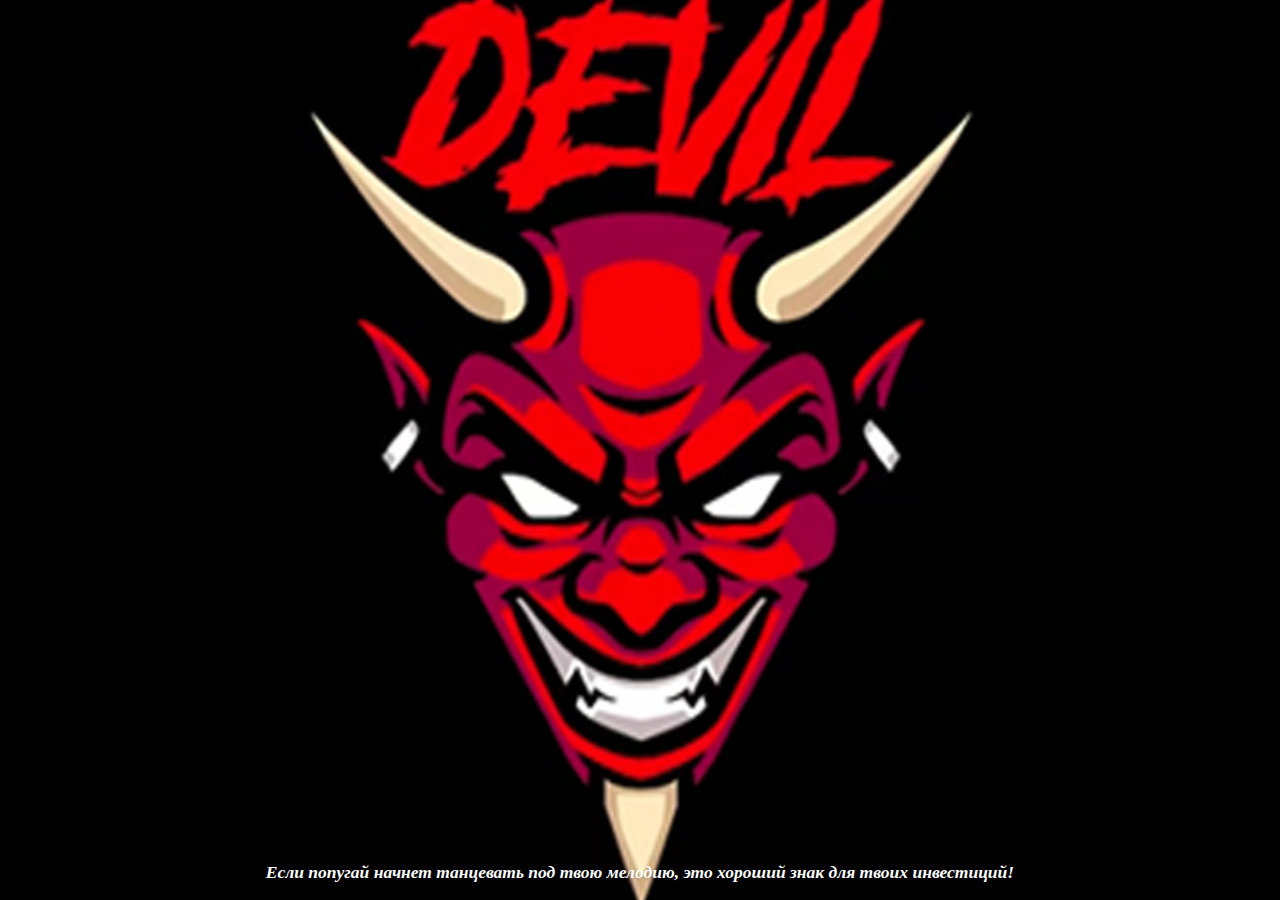
==== project/devilcoin/index.html @ 765ae917 "Add files via upload" ====
<!DOCTYPE html>
<html style = "font-size: 16px;" lang = "ru-RU">
	<head>
		<meta name = "viewport" content = "width=device-width, initial-scale = 1.0">
		<meta charset = "utf-8">
		<meta name = "keywords" content = "DEVIL (DVL) COIN">
		<meta http-equiv = "pragma" content = "no-cache">
		<meta http-equiv = "cache-control" content = "no-cache">
		<meta http-equiv = "expires" content = "0">
		<meta name = "description" content = "">
		<meta property = "og:title" content = "DEV KIV PROJECT">
		<meta property = "og:description" content = "DEV KIV PROJECT - Проекты KIV">
		<meta property = "og:image" content = "./img/icon_1.png">
		<meta property = "og:url" content = "https://devilcoin.pages.dev">
		<title>DEVIL (DVL) COIN</title>
		<link rel = "icon" href = "./img/icon_1.png">
		<link type="text/css" rel="stylesheet" href = "./css/main.css" media = "screen">
		<script type="text/javascript" src="./scr/no_img.js" async></script>
		<script type="text/javascript" src="./scr/html5.js" async></script>
		<script type="text/javascript" src="./scr/html5media.js" async></script>
		<style type="text/css" media="all">@import url(./css/main.css);</style>
		<style type="text/css" media="all">@import url(./css/media_screen.css);</style>
		<script type="text/javascript" src = "./scr/jquery.js" defer= ""></script>
		<script type="text/javascript" src="./scr/jquery.pngFix.pack.js" async></script>
		<script type="text/javascript" src="./scr/jquery.pngFix.js" async></script>
		<script type="text/javascript"> 
			$(document).ready(function() { 
			$(document).pngFix();
			}); 
		</script>
		<!-- Telegram -->
		<script type="text/javascript" src="https://telegram.org/js/telegram-web-app.js"></script>
		<script type="text/javascript">
			let tg = window.Telegram.WebApp;
			tg.ready();
			tg.expand();
		</script>
		<!-- Курсор -->
		<style type="text/css">
			a:hover {
				cursor: url("./img/cur.png"), pointer;
			}
			body {
				cursor: url("./img/cur.png"), default;
			}
		</style>
		<!-- Прелоадер -->
		<style type="text/css">
			#preloader {
				position: fixed;
				top: 0;
				left: 0;
				right: 0;
				bottom: 0;
				background-color: #333333;
				display: flex;
				justify-content: center;
				align-items: center;
				z-index: 9999;
			}
			.spinner {
				background-image: url(./img/preloader.svg);
				background-size: cover;
				background-repeat: no-repeat;
				background-position: center center;
				background-color: transparent;
				height: 60px;
				width: 60px;
				margin-top: -30px;
				margin-left: -30px;
				left: 50%;
				top: 50%;
				position: absolute;
			}
			@keyframes spin {
				0% {
					transform: rotate(0deg);
				}
				100% {
					transform: rotate(360deg);
				}
			}
		</style>
		<style type="text/css">
			body, html {
				background: url(./img/wall_1.png) no-repeat center center fixed;
				background-color: #dfdfdf;
				background-size: contain;
				font: italic 700 14px "Droid Serif", serif;
				-moz-background-size: cover;
				-webkit-background-size: cover;
				-o-background-size: cover;
				text-shadow: 1px 1px 3px rgba(0,0,0,0.2);
				overflow: hidden;
				margin: 0;
				padding: 0;
			}
			a {
				color: #f1f1f1;
				text-decoration: none
			}
			a:active {
				color: #f1f1f1;
				text-decoration: none
			}
			a:visited {
				color: #f1f1f1;
				text-decoration: none
			}
			a:hover {
				color: #f1f1f1;
				text-decoration: none
			}
		</style>
		<style>
			#footer {
			position: absolute;
			bottom: 0;
			width: 100%;
			color: white;
			font-size: 125%;
			}
		</style>
	</head>
	<!-- Запуск прелоадера -->
	<div id="preloader">
		<div class="spinner"></div>
	</div>
	<div id = "content">
		<body>
			<script>
				function random() {
					var texts = [
					"Когда DEVIL засыпает, акции растут, а когда просыпается, валюты падают! Будь осторожен - DEVIL всегда знает, где ты инвестируешь!",
					"Когда кошка перепрыгнет через твое лицо, это значит, что у тебя будет удачный день на бирже!",
					"Если утром тебя разбудит петух, жди прибыльных инвестиций!",
					"Когда молния ударит в столб, цены на нефть подскочат!",
					"Если видишь пару влюбленных голубей, значит, акции компании Disney поднимутся!",
					"Когда проснешься с зажженным свечом у постели, продолжай делать ставки на фондовом рынке!",
					"Когда встречаешь 3 черных кошки, лучше держаться подальше от криптовалют!",
					"Когда видишь радугу после дождя, все инвестиции будут приносить только халяву!",
					"Если слышишь гром, это значит, что биткоин снова пойдет вверх!",
					"Когда воробей облюбует твой дом, стоит вложить в недвижимость!",
					"Если встретишь единорога, это плохой знак для фондового рынка!",
					"Когда на улице заслышишь пение соловья, кризис биржи уйдет прочь!",
					"Если утром проснешься с криво положенным шляпом, день будет удачным для доллара!",
					"Когда встретишь гербера в поле, цены на золото вырастут!",
					"Если ворона принесет кольцо, лучше инвестировать в ювелирные акции!",
					"Когда солнце взойдет на западе, это признак нестабильности на рынке ценных бумаг!",
					"Если попугай заговорит на улице, это сигнал вложить в технологические компании!",
					"Когда видишь разбитое зеркало, лучше не рисковать с инвестициями!",
					"Если лягушка принесет удачу, акции будут расти как на дрожжах!",
					"Когда случайно шагнешь на трехлистный клевер, жди финансового везения!",
					"Если встретишь лису с ветряным ружьем, стоит подготовиться к изменчивости рынка!",
					"Когда увидишь падающую звезду, загадай желание на биржевых транзакциях!",
					"Если бабочка сядет на твое плечо, это признак стабильности курса доллара!",
					"Когда на небе встретишь оледенелую птицу, акции компаний-производителей авиатехники пойдут вверх!",
					"Если муха вскочит на батарею, это значит, что сырьевой рынок возбудится!",
					"Когда видишь косулю в парке, время продавать ценные бумаги!",
					"Если на пути встретится чорт с трезубцем, лучше пересмотреть свои инвестиционные решения!",
					"Когда заметишь каплю осеннего дождя на листе, акции фармацевтических компаний вырастут!",
					"Если видишь летающего коня на луне, стоит делать ставки на криптовалюты!",
					"Когда в гнезде у кукушки окажется золотое яйцо, делай большие ставки на рост рынка!",
					"Когда собака начнет лаять на луну, это признак быстрого взлета акций технологических компаний!",
					"Если встретишь белого журавля, цены на нефть вырастут в космос!",
					"Когда попугай начнет повторять твои слова, это значит, что стоит инвестировать в образование и персональное развитие!",
					"Если встретишь четырехлистный клевер, успех и удача будут сопровождать тебя на фондовом рынке!",
					"Когда увидишь полет лебедя на закате, это признак взлета курса золота!",
					"Если вдруг ветер сдует все листья с дерева, жди спад цен на сельскохозяйственные товары!",
					"Когда зайца на дороге встретишь, лучше держаться подальше от инвестиций в криптовалюты!",
					"Если засыпая, увидишь во сне падающую звезду, это признак удачного завтрашнего дня на бирже!",
					"Когда курица начнет несись яйцами каждый день, стоит вложить в акции птицеводческих предприятий!",
					"Если попугай начнет танцевать под твою мелодию, это хороший знак для твоих инвестиций!",
					"Когда видишь звездопад, стоит собирать звезды - акции компаний-астрономов будут расти!",
					"Если собака не хочет выходить на улицу, это значит, что акции компаний по доставке пойдут вниз!",
					"Когда петух начнет петь дважды в день, жди быстрого изменения курсов на бирже!",
					"Если на улице увидишь дикий пушистый кролик, лучше не заниматься спекуляциями с ценными бумагами!",
					"Когда на облаках увидишь звезду, лучше всего инвестировать в космические компании!",
					"Если сон твой наполнится птицами, жди подъема акций авиационных компаний!",
					"Когда утром увидишь паучка на потолке, это признак удачного дня на фондовом рынке!",
					"Если видишь, как улитка медленно ползет вдоль тропы, это признак медленного, но стабильного роста цен на рынке!",
					"Когда на небе двое солнце, это можно расценивать как долгосрочный бум на рынке капитала!",
					"Если кошка будет избегать взаимодействия с тобой, это сигнал о возможных убытках на фондовом рынке!",
					"Когда воробьи соберутся в большое стаю, это означает, что ближайшие торговые сессии будут хаотичными и непредсказуемыми!",
					"Если видишь муравьев строивших муравейник, это говорит о необходимости тщательного планирования и долгосрочных инвестициях!",
					"Когда сова начинает появляться днем, это признак временного спада на рынке акций, который может быть использован для приобретения ценных бумаг!",
					"Если утка начнет несись яйца в обратном порядке, это сигнал о нестабильности биржевого рынка и необходимости осторожности при сделках с ценными бумагами!",
					"Когда верблюд начинает знакомиться с водой чаще обычного, это может означать перспективу инвестирования в сферу водного транспорта и экологически чистых технологий!",
					"Если видишь испуганного зайца, бежащего из кустов, это сигнал о возможном скором росте цен на сельскохозяйственную продукцию!",
					"Когда рыбки начинают активно плавать в пруду, это может предвещать стабильный рост на рынке финансовых инструментов и ценных бумаг!",
					"Если лиса слышит твой голос и начинает завывать в ответ, это символ сбалансированности и удачи в финансовых операциях!",
					"Когда лягушки начинают квакать особенно громко и часто, это означает предстоящий бурный период в инвестиционной деятельности и необходимость бережного планирования своих финансов!",
					"Если видишь, как пчелы особенно активны и много работают, это может свидетельствовать о возможности повышения цен на сельскохозяйственную продукцию и акции аграрных компаний!",
					"Когда кролик начинает строить новое гнездо, это может предвещать приближение периода быстрого роста на фондовом рынке и повышение стоимости акций ведущих компаний!",
					"Если голуби начинают собираться в большие стаи над городом, это может указывать на увеличение спроса на недвижимость и возможность прибыльных инвестиций в этот сектор!",
					"Когда утки начинают летать на север, это может означать начало периода роста цен на нефть и акции энергетических компаний!",
					"Если видишь семью енотов, скрывающихся в лесу, это может быть знаком к закрытию позиций на рынке акций и осторожности в финансовых операциях!",
					"Когда собаки начинают лаять особенно громко в конкретном направлении, это может указывать на скорое изменение тренда на фондовом рынке и необходимость пересмотра инвестиционных стратегий!",
					"Если дельфины начинают прыгать и делать трюки в море, это может быть признаком бурного роста на рынке криптовалют и возможности для вложений в этот актив!",
					"Когда олени собираются в стадо на определенном участке леса, это может предвещать возможность высоких доходов от сделок с лесными ресурсами и бумагами лесопромышленных компаний!",
					"Если куры начинают нестись больше яиц, чем обычно, это может быть хорошим сигналом для инвестирования в аграрный сектор и производителей птицы!",
					"Когда осы начинают строить новое гнездо рядом с твоим домом, это может быть предвестником возможных финансовых препятствий и необходимости бережного планирования бюджета!",
					"Если совы начинают собираться в большие группы для ночной охоты, это может говорить о скором изменении настроений на фондовых рынках и необходимости быть готовым к возможным изменениям!",
					"Когда лисицы начинают оставлять следы своих лап на песке или грязи, это может быть знаком к тому, что стоит быть осторожным с финансовыми решениями и избегать рискованных инвестиций!",
					"Если бабочки начинают мигрировать в определенном направлении, это может предвещать скорый подъем цен на драгоценные металлы и возможность выгодных инвестиций в золото и серебро!",
					"Когда лягушки начинают громко квакать в череду в течение дня, это может указывать на увеличение волатильности на финансовых рынках и возможность быстрых колебаний цен!",
					"Если киты начинают собираться в большие стаи в открытом море, это может быть сигналом к тому, что стоит обратить внимание на инвестиции в морскую промышленность и судостроение!",
					"Когда муравьи начинают строить новое муравейник рядом с домом, это может быть предвестником экономического роста и возможности для инвестиций в строительные компании!",
					"Если жуки начинают настойчиво летать вокруг лампы ночью, это может быть признаком скорого изменения настроений на рынке ценных бумаг и необходимости быть внимательным к текущим трендам!",
					"Когда змеи начинают активно ползать в определенном направлении, это может быть знаком к изменению тренда на фондовом рынке и необходимости пересмотра стратегии инвестирования!",
					"Если стрекозы начинают светиться яркими красками и совершать странные маневры в воздухе, это может указывать на возможное резкое движение цен на рынке криптовалют и шанс для успешных спекуляций!",
					"Когда пчелы начинают особенно активно собирать нектар с цветов, это может быть знаком к тому, что стоит обратить внимание на акции компаний в пчеловодстве и сельском хозяйстве!",
					"Если косули начинают строить новое место обитания в лесу, это может предвещать возможность прибыльных сделок с землей и недвижимостью, а также рост цен на акции строительных компаний!",
					"Когда орлы начинают кружить в воздухе высоко над землей, это может быть предвестником устойчивого роста на рынке драгоценных металлов и благоприятным временем для инвестиций в золото и платину!",
					"Если дельфины начинают подплывать ближе к побережью в больших группах, это может быть сигналом к увеличению интереса к туристическим компаниям и возможности для инвестиций в сферу отдыха и развлечений!",
					"Когда волки начинают выть в лунную ночь особенно громко, это может быть признаком скорого повышения волатильности на финансовых рынках и требованием к более осторожному управлению портфелем инвестиций!",
					"Если жирафы начинают активно перемещаться между различными зонами пастбища, это может указывать на необходимость диверсификации инвестиционного портфеля и рассмотрения разнообразных активов!",
					"Когда летучие мыши начинают собираться в большие стаи над джунглями, это может быть знаком к изменениям на рынке биотехнологий и запросом к более тщательному анализу возможностей для успешных инвестиций в эту отрасль!",
					"Если гепарды начинают показывать более активное охотничье поведение, это может быть предвестником ускоренного роста на рынке быстроразвивающихся компаний и возможностей для прибыльных инвестиций в акции таких предприятий!",
					"Когда коалы начинают находиться в особенно спокойном состоянии и проводить больше времени на отдыхе, это может быть предупреждением к избеганию рискованных сделок на рынке и рекомендацией сосредоточится на сохранении капитала!",
					"Если слоны начинают мигрировать в сторону водопоя, это может быть признаком скорого роста спроса на товары роскоши и увеличения прибыли компаний, производящих предметы премиум-класса!",
					"Когда панды начинают активно общаться друг с другом и проводить время вместе, это может указывать на положительные изменения в мировой экономике и возможность для успешных инвестиционных решений на международных рынках!",
					"Если дельфины начинают играть волнами на поверхности воды в особенно радостном состоянии, это может быть приглашением к исследованию новых возможностей для инвестиций в морскую промышленность и туризм!",
					"Когда птицы-трясогузки начинают строить свои гнезда на самых высоких деревьях, это может быть признаком новой фазы экономического подъема и возможностью для инвестиций в строительство и недвижимость!",
					"Если медведи ведут себя необычно агрессивно и демонстрируют увеличенный аппетит, это может быть предупреждением о возможном снижении цен на акции и рекомендацией к более консервативным стратегиям инвестирования!",
					"Когда львы начинают собираться в большие стаи для охоты, это может быть сигналом к росту цен на нефть и другие энергоносители, что открывает возможности для успешных инвестиций в энергетический сектор!",
					"Если белки начинают активно копать землю в поисках еды и складывать запасы в свои норы, это может быть предвестником скорого начала пикового сезона продаж и роста капитализации товарных компаний!",
					"Когда жирафы начинают достигать новых высот иплавиться между вершинами деревьев, это может быть сигналом к росту акций компаний, нацеленных на инновации и технологический прогресс, и стимулом к инвестированию в будущие перспективы!",
					"Если пингвины начинают изменять свои миграционные пути и останавливаются на необычных островах, это может быть индикатором изменений в мировой торговле и возможности для диверсификации портфеля в международных активах!",
					"Когда тигры демонстрируют повышенную активность во время охоты и успешно ловят добычу, это может быть признаком благоприятного периода для инвестиций в товары сельскохозяйственного производства и сырьевые ресурсы!",
					"Если леопарды начинают показывать более социальное поведение и общаться друг с другом, это может быть признаком улучшения делового климата и возможности для инвестиций в развивающиеся рынки и инновационные проекты!",
					"Когда кенгуру начинают прыгать выше и дальше, это может быть признаком роста доверия к рынку и приглашением к участию в перспективных инвестиционных возможностях для достижения финансовых целей!",
					"Если морские черепахи начинают показывать активность на берегу и выбирать участки для высадки яиц, это может быть сигналом к увеличению внимания к устойчивым инвестициям и инвестированию в проекты, способствующие сохранению окружающей среды!"
					];
					document.write("<center><p>" + texts[Math.floor(Math.random() * texts.length)] + "</p></center>");
				}
			</script>
			<div id = "footer">
				<script>
					random()
				</script>
			</div>
		</body>
	</div>
	<!-- Запрет на просмотр исходного кода -->
	<script type="text/javascript">
		document.oncontextmenu = function() {
			return false;
		};
		document.onkeydown = function(e) {
			if (e.keyCode == 123) {
				return false;
			}
			if (e.ctrlKey && e.shiftKey && e.keyCode == 'I'.charCodeAt(0)) {  
				return false;  
			}
			if (e.ctrlKey && e.shiftKey && e.keyCode == 'J'.charCodeAt(0)) {
				return false;
			}
			if (e.ctrlKey && e.keyCode == 'U'.charCodeAt(0)) {
				return false;
			}
			if (e.ctrlKey && e.shiftKey && e.keyCode == 'C'.charCodeAt(0)) {
				return false;
			}
		}
	</script>
</html>
<!-- Остановка прелоадера -->
<script type="text/javascript">
	window.addEventListener("load", function () {
	var preloader = document.getElementById("preloader");
	preloader.style.display = "none";
	});
</script>
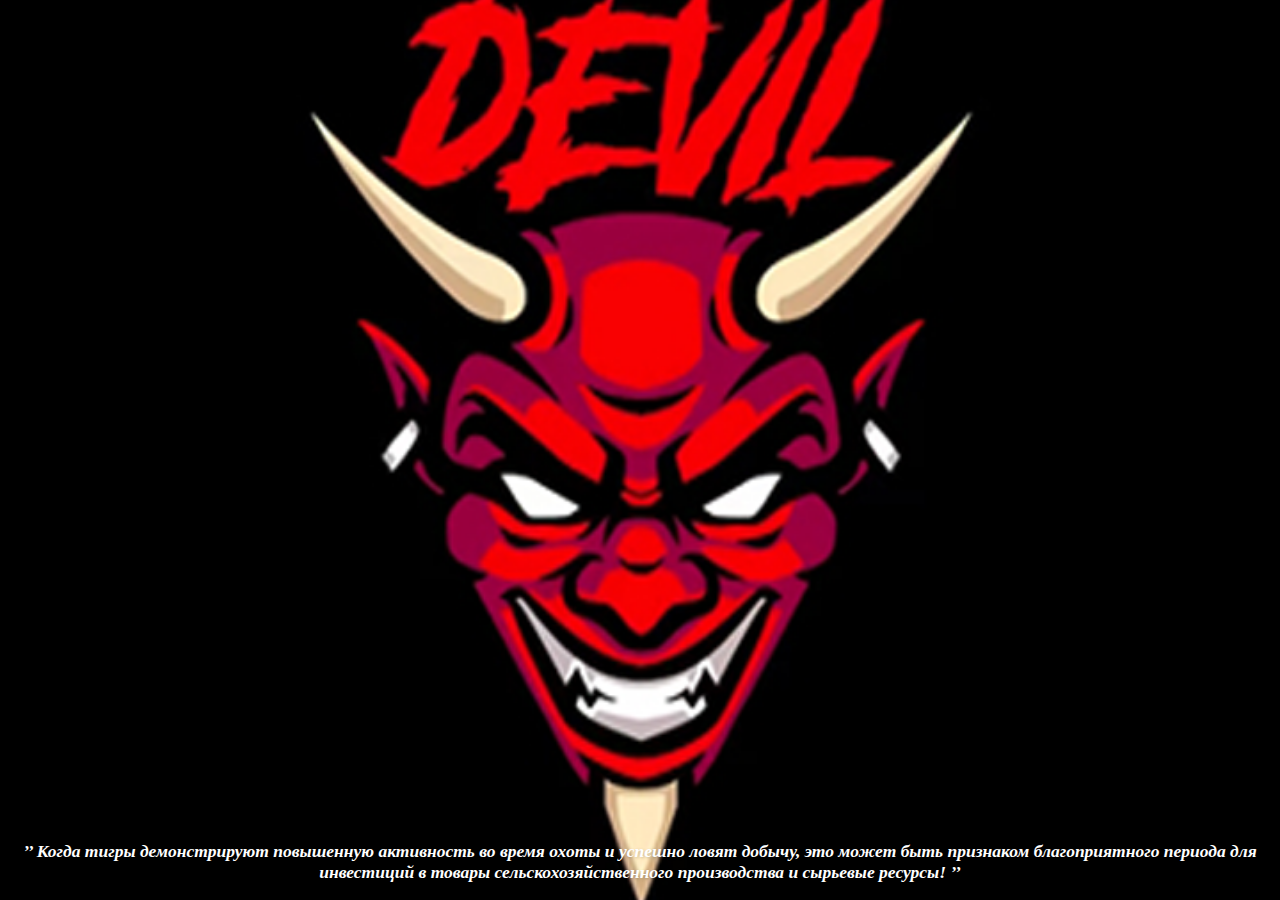
==== commit 8afd1d9b: "Add files via upload" ====
--- a/project/devilcoin/index.html
+++ b/project/devilcoin/index.html
@@ -111,14 +111,12 @@
 				color: #f1f1f1;
 				text-decoration: none
 			}
-		</style>
-		<style>
 			#footer {
-			position: absolute;
-			bottom: 0;
-			width: 100%;
-			color: white;
-			font-size: 125%;
+				position: absolute;
+				bottom: 0;
+				width: 100%;
+				color: white;
+				font-size: 125%;
 			}
 		</style>
 	</head>
@@ -232,7 +230,7 @@
 					"Когда кенгуру начинают прыгать выше и дальше, это может быть признаком роста доверия к рынку и приглашением к участию в перспективных инвестиционных возможностях для достижения финансовых целей!",
 					"Если морские черепахи начинают показывать активность на берегу и выбирать участки для высадки яиц, это может быть сигналом к увеличению внимания к устойчивым инвестициям и инвестированию в проекты, способствующие сохранению окружающей среды!"
 					];
-					document.write("<center><p>" + texts[Math.floor(Math.random() * texts.length)] + "</p></center>");
+					document.write("<center><p>’’ " + texts[Math.floor(Math.random() * texts.length)] + " ’’</p></center>");
 				}
 			</script>
 			<div id = "footer">
@@ -269,7 +267,7 @@
 <!-- Остановка прелоадера -->
 <script type="text/javascript">
 	window.addEventListener("load", function () {
-	var preloader = document.getElementById("preloader");
-	preloader.style.display = "none";
+		var preloader = document.getElementById("preloader");
+		preloader.style.display = "none";
 	});
 </script>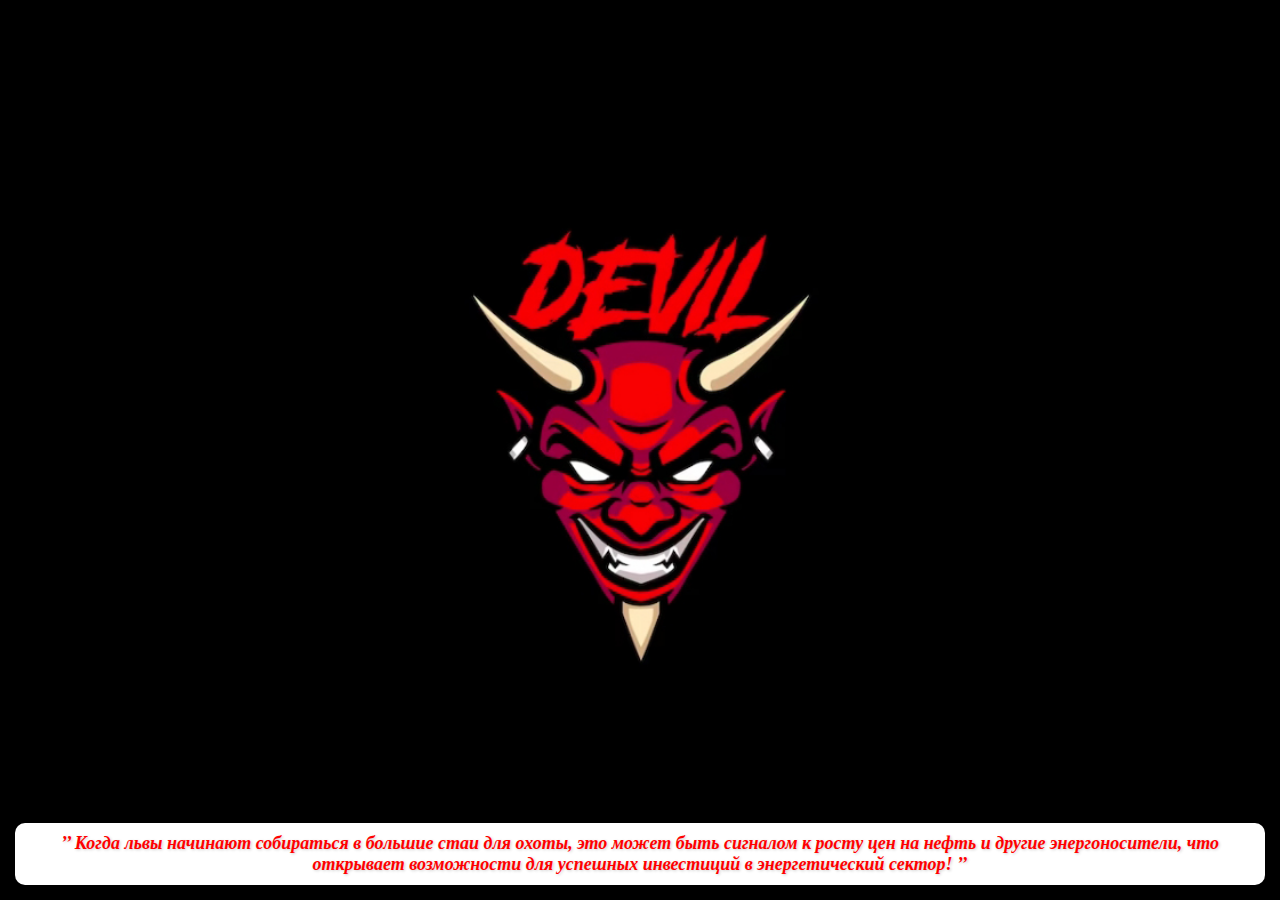
==== commit 76ba5b28: "Add files via upload" ====
--- a/project/devilcoin/index.html
+++ b/project/devilcoin/index.html
@@ -25,7 +25,7 @@
 		<script type="text/javascript" src="./scr/jquery.pngFix.js" async></script>
 		<script type="text/javascript"> 
 			$(document).ready(function() { 
-			$(document).pngFix();
+				$(document).pngFix();
 			}); 
 		</script>
 		<!-- Telegram -->
@@ -92,8 +92,6 @@
 				-o-background-size: cover;
 				text-shadow: 1px 1px 3px rgba(0,0,0,0.2);
 				overflow: hidden;
-				margin: 0;
-				padding: 0;
 			}
 			a {
 				color: #f1f1f1;
@@ -111,12 +109,23 @@
 				color: #f1f1f1;
 				text-decoration: none
 			}
-			#footer {
+			.footer {
+				width: 100%;
+				height: auto;
+				text-align: center;
 				position: absolute;
+				left: 0;
+				right: 0;
 				bottom: 0;
-				width: 100%;
-				color: white;
-				font-size: 125%;
+			}
+			.footer_text {
+				color: red;
+				border-radius: 10px 10px 10px 10px;
+				background-color: white;
+				display: inline-block;
+				margin: 15px;
+				padding: 10px;
+				font: italic 700 18px "Droid Serif", serif;
 			}
 		</style>
 	</head>
@@ -230,14 +239,18 @@
 					"Когда кенгуру начинают прыгать выше и дальше, это может быть признаком роста доверия к рынку и приглашением к участию в перспективных инвестиционных возможностях для достижения финансовых целей!",
 					"Если морские черепахи начинают показывать активность на берегу и выбирать участки для высадки яиц, это может быть сигналом к увеличению внимания к устойчивым инвестициям и инвестированию в проекты, способствующие сохранению окружающей среды!"
 					];
-					document.write("<center><p>’’ " + texts[Math.floor(Math.random() * texts.length)] + " ’’</p></center>");
+					document.write("’’ " + texts[Math.floor(Math.random() * texts.length)] + " ’’");
 				}
 			</script>
-			<div id = "footer">
-				<script>
-					random()
-				</script>
+			
+			<div class="footer">
+				<div class="footer_text">
+					<script>
+						random()
+					</script>
+				</div>
 			</div>
+			
 		</body>
 	</div>
 	<!-- Запрет на просмотр исходного кода -->
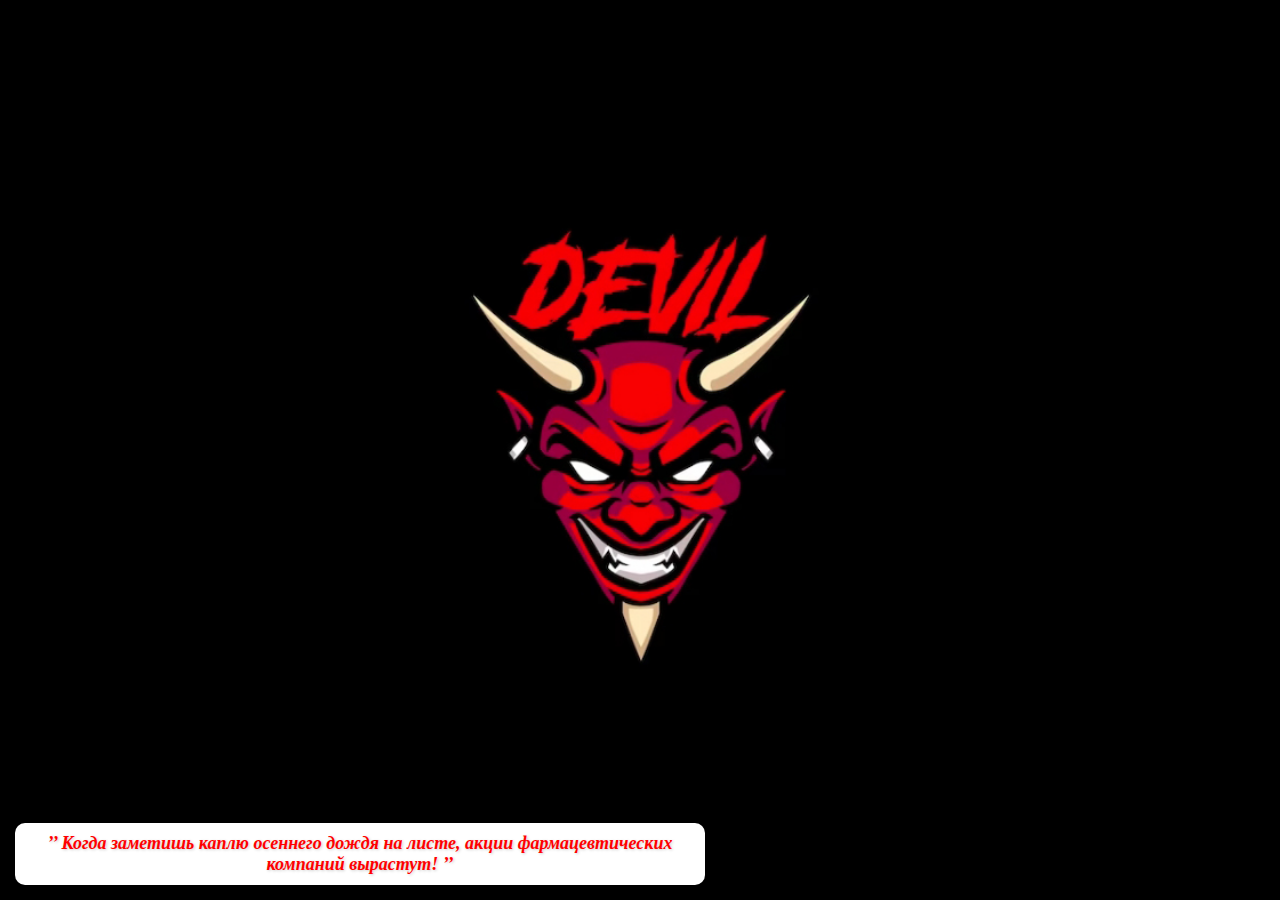
==== commit 89a084c8: "Update index.html" ====
--- a/project/devilcoin/index.html
+++ b/project/devilcoin/index.html
@@ -110,7 +110,7 @@
 				text-decoration: none
 			}
 			.footer {
-				width: 100%;
+				width: 720px;
 				height: auto;
 				text-align: center;
 				position: absolute;
@@ -283,4 +283,4 @@
 		var preloader = document.getElementById("preloader");
 		preloader.style.display = "none";
 	});
-</script>+</script>
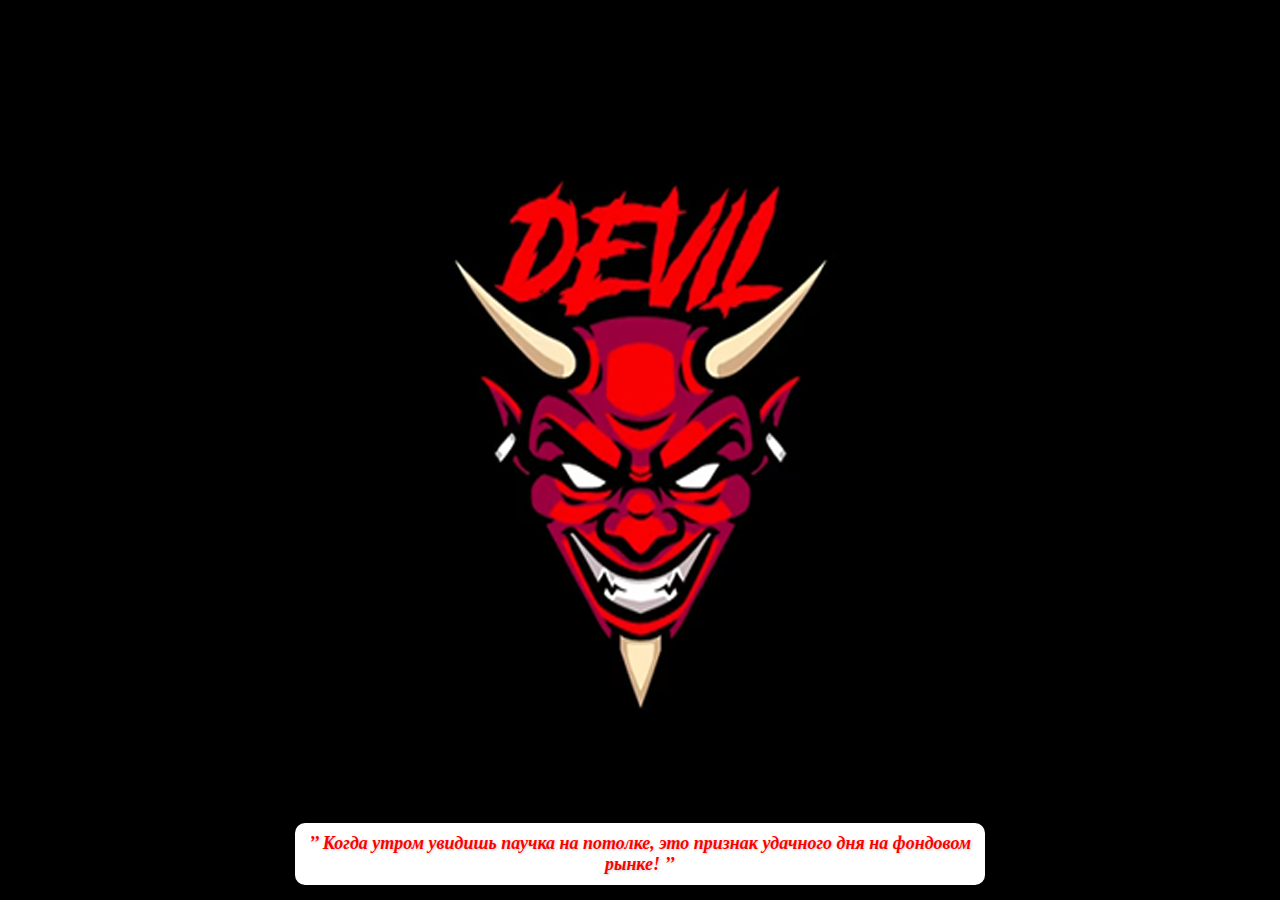
==== commit 8865d000: "Add files via upload" ====
--- a/project/devilcoin/index.html
+++ b/project/devilcoin/index.html
@@ -35,15 +35,6 @@
 			tg.ready();
 			tg.expand();
 		</script>
-		<!-- Курсор -->
-		<style type="text/css">
-			a:hover {
-				cursor: url("./img/cur.png"), pointer;
-			}
-			body {
-				cursor: url("./img/cur.png"), default;
-			}
-		</style>
 		<!-- Прелоадер -->
 		<style type="text/css">
 			#preloader {
@@ -82,16 +73,13 @@
 			}
 		</style>
 		<style type="text/css">
-			body, html {
+			*, body, html {
 				background: url(./img/wall_1.png) no-repeat center center fixed;
-				background-color: #dfdfdf;
-				background-size: contain;
+				background-color: black;
 				font: italic 700 14px "Droid Serif", serif;
-				-moz-background-size: cover;
-				-webkit-background-size: cover;
-				-o-background-size: cover;
 				text-shadow: 1px 1px 3px rgba(0,0,0,0.2);
 				overflow: hidden;
+				cursor: url("./img/cur.png"), default;
 			}
 			a {
 				color: #f1f1f1;
@@ -117,15 +105,17 @@
 				left: 0;
 				right: 0;
 				bottom: 0;
+				display: block;
+				margin-left: auto;
+				margin-right: auto;
 			}
 			.footer_text {
 				color: red;
 				border-radius: 10px 10px 10px 10px;
-				background-color: white;
-				display: inline-block;
 				margin: 15px;
 				padding: 10px;
 				font: italic 700 18px "Droid Serif", serif;
+				background: white
 			}
 		</style>
 	</head>
@@ -242,7 +232,6 @@
 					document.write("’’ " + texts[Math.floor(Math.random() * texts.length)] + " ’’");
 				}
 			</script>
-			
 			<div class="footer">
 				<div class="footer_text">
 					<script>
@@ -250,7 +239,6 @@
 					</script>
 				</div>
 			</div>
-			
 		</body>
 	</div>
 	<!-- Запрет на просмотр исходного кода -->
@@ -283,4 +271,4 @@
 		var preloader = document.getElementById("preloader");
 		preloader.style.display = "none";
 	});
-</script>
+</script>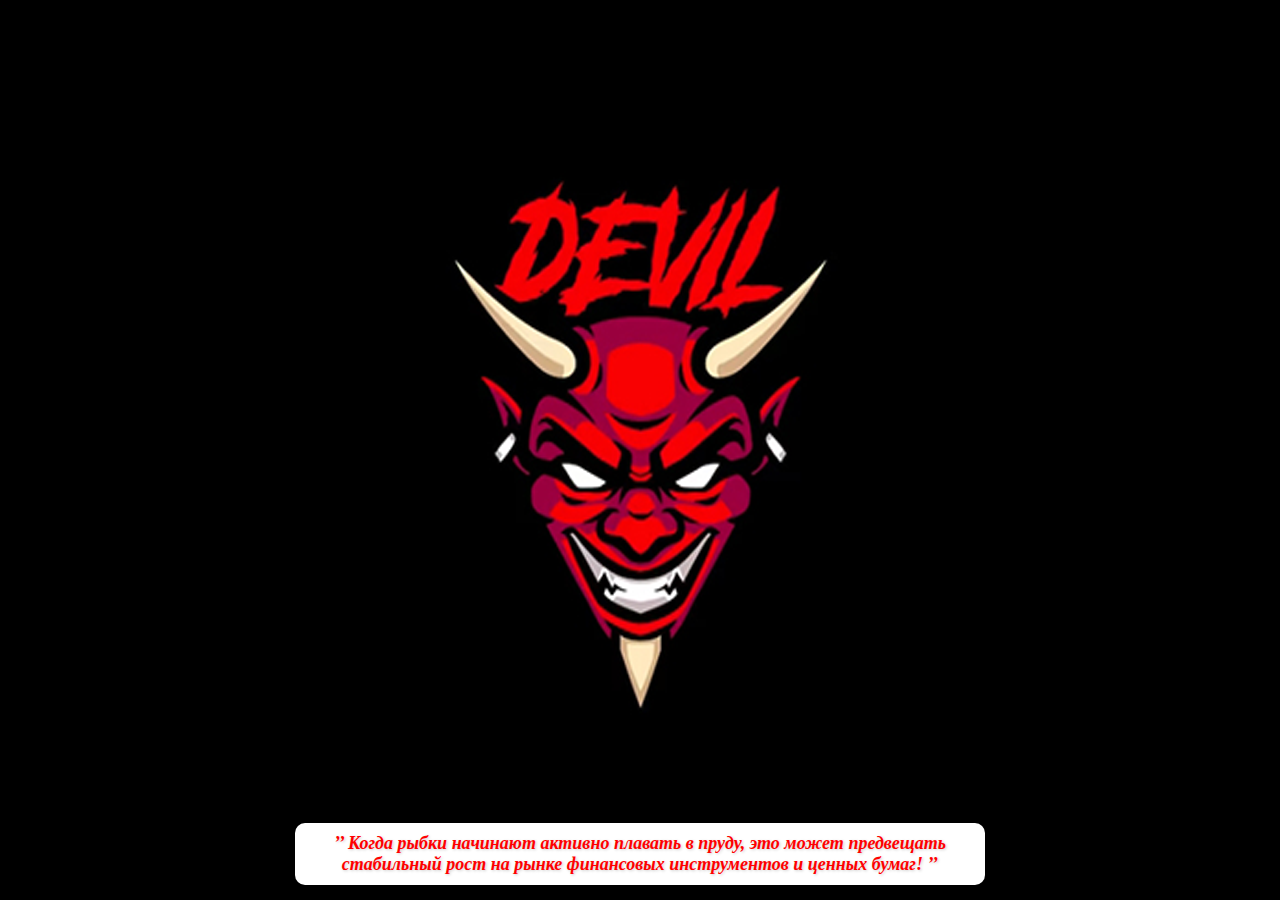
==== commit ce1f6bb5: "Add files via upload" ====
--- a/project/devilcoin/index.html
+++ b/project/devilcoin/index.html
@@ -14,12 +14,12 @@
 		<meta property = "og:url" content = "https://devilcoin.pages.dev">
 		<title>DEVIL (DVL) COIN</title>
 		<link rel = "icon" href = "./img/icon_1.png">
-		<link type="text/css" rel="stylesheet" href = "./css/main.css" media = "screen">
 		<script type="text/javascript" src="./scr/no_img.js" async></script>
 		<script type="text/javascript" src="./scr/html5.js" async></script>
 		<script type="text/javascript" src="./scr/html5media.js" async></script>
 		<style type="text/css" media="all">@import url(./css/main.css);</style>
 		<style type="text/css" media="all">@import url(./css/media_screen.css);</style>
+		<style type="text/css" media="all">@import url(./css/preloader.css);</style>
 		<script type="text/javascript" src = "./scr/jquery.js" defer= ""></script>
 		<script type="text/javascript" src="./scr/jquery.pngFix.pack.js" async></script>
 		<script type="text/javascript" src="./scr/jquery.pngFix.js" async></script>
@@ -35,89 +35,6 @@
 			tg.ready();
 			tg.expand();
 		</script>
-		<!-- Прелоадер -->
-		<style type="text/css">
-			#preloader {
-				position: fixed;
-				top: 0;
-				left: 0;
-				right: 0;
-				bottom: 0;
-				background-color: #333333;
-				display: flex;
-				justify-content: center;
-				align-items: center;
-				z-index: 9999;
-			}
-			.spinner {
-				background-image: url(./img/preloader.svg);
-				background-size: cover;
-				background-repeat: no-repeat;
-				background-position: center center;
-				background-color: transparent;
-				height: 60px;
-				width: 60px;
-				margin-top: -30px;
-				margin-left: -30px;
-				left: 50%;
-				top: 50%;
-				position: absolute;
-			}
-			@keyframes spin {
-				0% {
-					transform: rotate(0deg);
-				}
-				100% {
-					transform: rotate(360deg);
-				}
-			}
-		</style>
-		<style type="text/css">
-			*, body, html {
-				background: url(./img/wall_1.png) no-repeat center center fixed;
-				background-color: black;
-				font: italic 700 14px "Droid Serif", serif;
-				text-shadow: 1px 1px 3px rgba(0,0,0,0.2);
-				overflow: hidden;
-				cursor: url("./img/cur.png"), default;
-			}
-			a {
-				color: #f1f1f1;
-				text-decoration: none
-			}
-			a:active {
-				color: #f1f1f1;
-				text-decoration: none
-			}
-			a:visited {
-				color: #f1f1f1;
-				text-decoration: none
-			}
-			a:hover {
-				color: #f1f1f1;
-				text-decoration: none
-			}
-			.footer {
-				width: 720px;
-				height: auto;
-				text-align: center;
-				position: absolute;
-				left: 0;
-				right: 0;
-				bottom: 0;
-				display: block;
-				margin-left: auto;
-				margin-right: auto;
-			}
-			.footer_text {
-				color: red;
-				border-radius: 10px 10px 10px 10px;
-				margin: 15px;
-				padding: 10px;
-				font: italic 700 18px "Droid Serif", serif;
-				background: white
-			}
-		</style>
 	</head>
 	<!-- Запуск прелоадера -->
 	<div id="preloader">
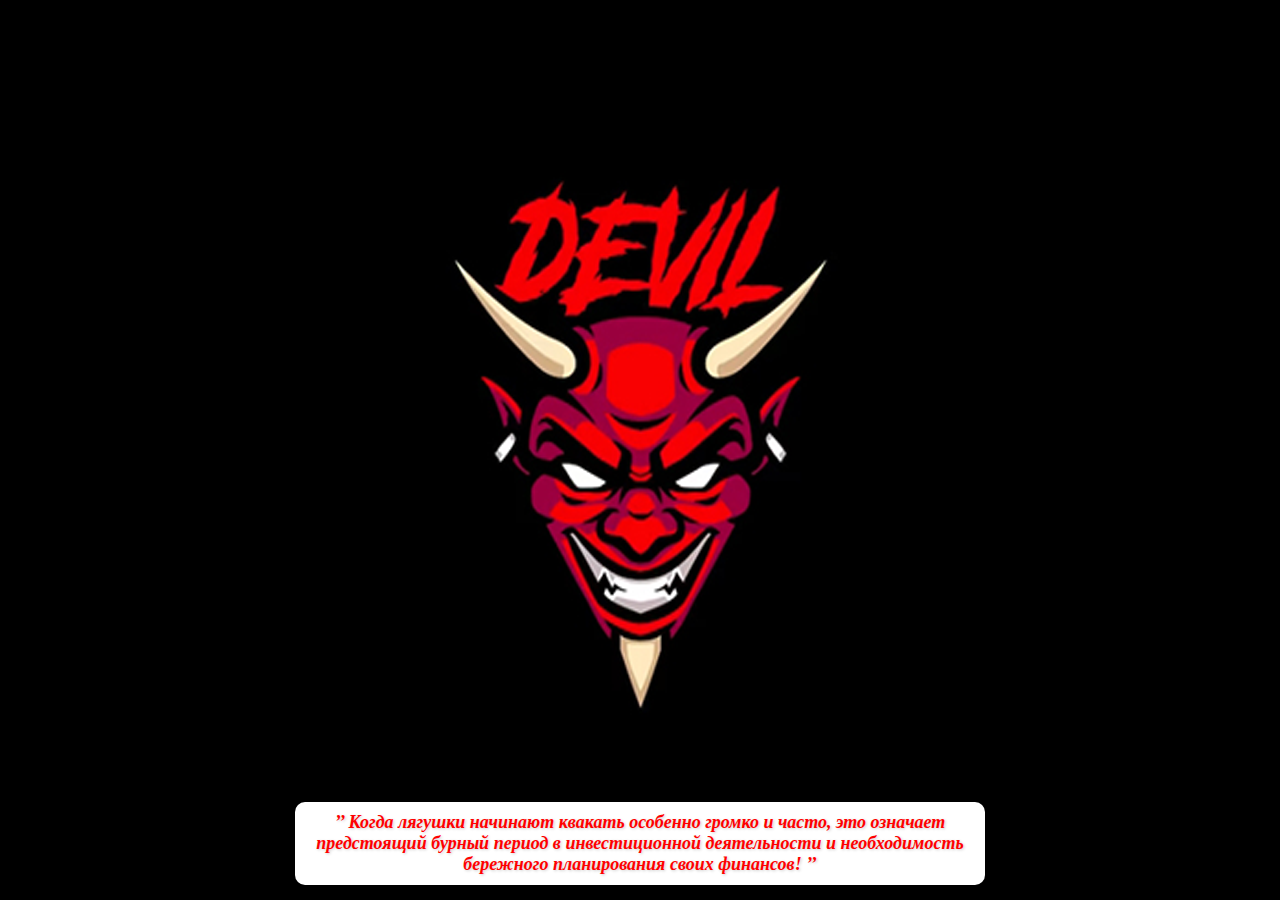
==== commit 385f29f6: "Add files via upload" ====
--- a/project/devilcoin/index.html
+++ b/project/devilcoin/index.html
@@ -14,35 +14,35 @@
 		<meta property = "og:url" content = "https://devilcoin.pages.dev">
 		<title>DEVIL (DVL) COIN</title>
 		<link rel = "icon" href = "./img/icon_1.png">
-		<script type="text/javascript" src="./scr/no_img.js" async></script>
-		<script type="text/javascript" src="./scr/html5.js" async></script>
-		<script type="text/javascript" src="./scr/html5media.js" async></script>
-		<style type="text/css" media="all">@import url(./css/main.css);</style>
-		<style type="text/css" media="all">@import url(./css/media_screen.css);</style>
-		<style type="text/css" media="all">@import url(./css/preloader.css);</style>
-		<script type="text/javascript" src = "./scr/jquery.js" defer= ""></script>
-		<script type="text/javascript" src="./scr/jquery.pngFix.pack.js" async></script>
-		<script type="text/javascript" src="./scr/jquery.pngFix.js" async></script>
-		<script type="text/javascript"> 
+		<script type = "text/javascript" src = "./scr/no_img.js" async></script>
+		<script type = "text/javascript" src = "./scr/html5.js" async></script>
+		<script type = "text/javascript" src = "./scr/html5media.js" async></script>
+		<style type = "text/css" media = "all">@import url(./css/main.css);</style>
+		<style type = "text/css" media = "all">@import url(./css/media_screen.css);</style>
+		<style type = "text/css" media = "all">@import url(./css/preloader.css);</style>
+		<script type = "text/javascript" src = "./scr/jquery.js" defer= ""></script>
+		<script type = "text/javascript" src = "./scr/jquery.pngFix.pack.js" async></script>
+		<script type = "text/javascript" src = "./scr/jquery.pngFix.js" async></script>
+		<script type = "text/javascript"> 
 			$(document).ready(function() { 
 				$(document).pngFix();
 			}); 
 		</script>
 		<!-- Telegram -->
-		<script type="text/javascript" src="https://telegram.org/js/telegram-web-app.js"></script>
-		<script type="text/javascript">
+		<script type = "text/javascript" src = "https://telegram.org/js/telegram-web-app.js"></script>
+		<script type = "text/javascript">
 			let tg = window.Telegram.WebApp;
 			tg.ready();
 			tg.expand();
 		</script>
 	</head>
 	<!-- Запуск прелоадера -->
-	<div id="preloader">
-		<div class="spinner"></div>
+	<div id = "preloader">
+		<div class = "spinner"></div>
 	</div>
 	<div id = "content">
 		<body>
-			<script>
+			<script type = "text/javascript"> 
 				function random() {
 					var texts = [
 					"Когда DEVIL засыпает, акции растут, а когда просыпается, валюты падают! Будь осторожен - DEVIL всегда знает, где ты инвестируешь!",
@@ -149,8 +149,8 @@
 					document.write("’’ " + texts[Math.floor(Math.random() * texts.length)] + " ’’");
 				}
 			</script>
-			<div class="footer">
-				<div class="footer_text">
+			<div class = "footer">
+				<div class = "footer_text">
 					<script>
 						random()
 					</script>
@@ -159,7 +159,7 @@
 		</body>
 	</div>
 	<!-- Запрет на просмотр исходного кода -->
-	<script type="text/javascript">
+	<script type = "text/javascript">
 		document.oncontextmenu = function() {
 			return false;
 		};
@@ -183,7 +183,7 @@
 	</script>
 </html>
 <!-- Остановка прелоадера -->
-<script type="text/javascript">
+<script type = "text/javascript">
 	window.addEventListener("load", function () {
 		var preloader = document.getElementById("preloader");
 		preloader.style.display = "none";
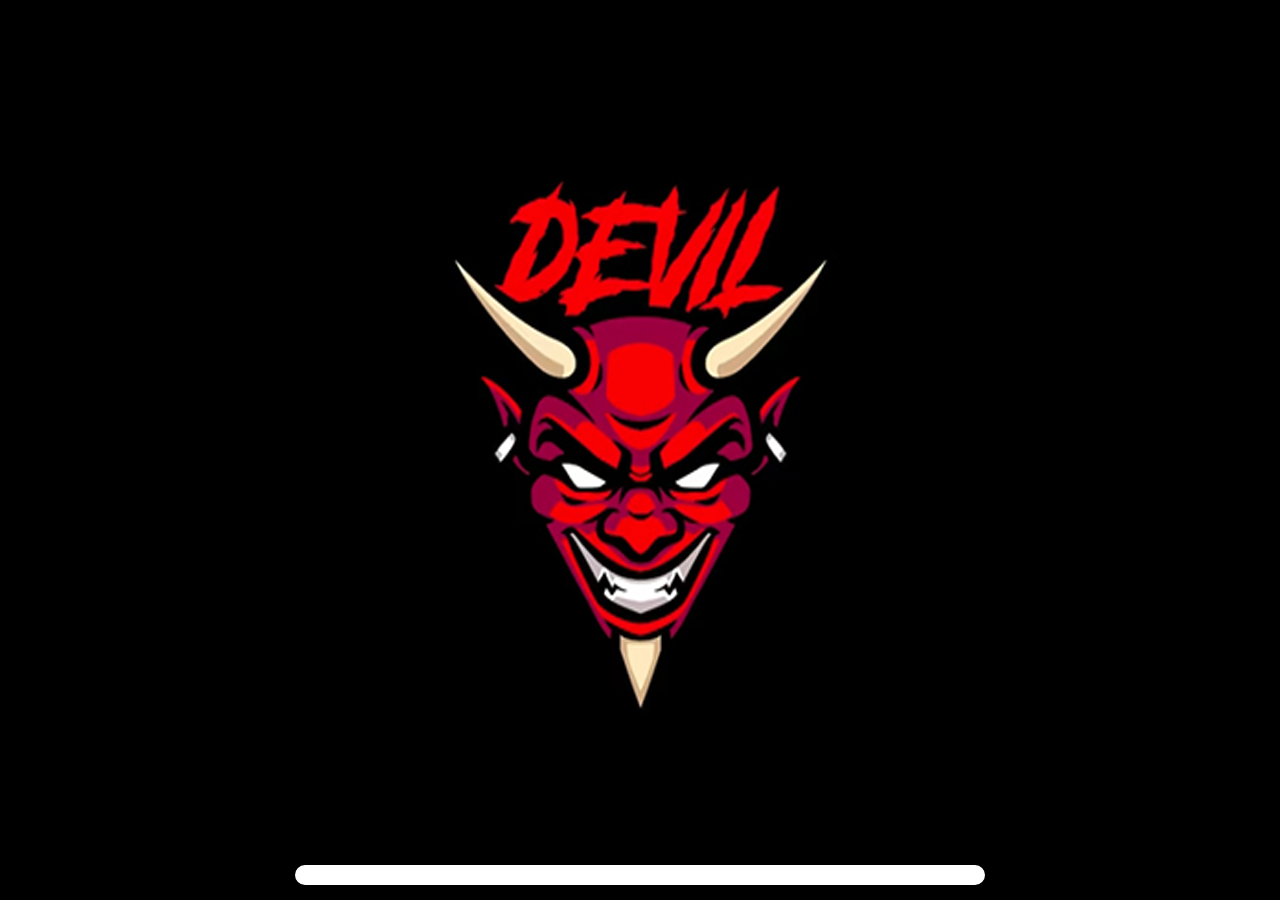
==== commit c8778925: "Add files via upload" ====
--- a/project/devilcoin/index.html
+++ b/project/devilcoin/index.html
@@ -17,6 +17,7 @@
 		<script type = "text/javascript" src = "./scr/no_img.js" async></script>
 		<script type = "text/javascript" src = "./scr/html5.js" async></script>
 		<script type = "text/javascript" src = "./scr/html5media.js" async></script>
+		<script type = "text/javascript" src = "./scr/random_quote.js" async></script>
 		<style type = "text/css" media = "all">@import url(./css/main.css);</style>
 		<style type = "text/css" media = "all">@import url(./css/media_screen.css);</style>
 		<style type = "text/css" media = "all">@import url(./css/preloader.css);</style>
@@ -42,117 +43,10 @@
 	</div>
 	<div id = "content">
 		<body>
-			<script type = "text/javascript"> 
-				function random() {
-					var texts = [
-					"Когда DEVIL засыпает, акции растут, а когда просыпается, валюты падают! Будь осторожен - DEVIL всегда знает, где ты инвестируешь!",
-					"Когда кошка перепрыгнет через твое лицо, это значит, что у тебя будет удачный день на бирже!",
-					"Если утром тебя разбудит петух, жди прибыльных инвестиций!",
-					"Когда молния ударит в столб, цены на нефть подскочат!",
-					"Если видишь пару влюбленных голубей, значит, акции компании Disney поднимутся!",
-					"Когда проснешься с зажженным свечом у постели, продолжай делать ставки на фондовом рынке!",
-					"Когда встречаешь 3 черных кошки, лучше держаться подальше от криптовалют!",
-					"Когда видишь радугу после дождя, все инвестиции будут приносить только халяву!",
-					"Если слышишь гром, это значит, что биткоин снова пойдет вверх!",
-					"Когда воробей облюбует твой дом, стоит вложить в недвижимость!",
-					"Если встретишь единорога, это плохой знак для фондового рынка!",
-					"Когда на улице заслышишь пение соловья, кризис биржи уйдет прочь!",
-					"Если утром проснешься с криво положенным шляпом, день будет удачным для доллара!",
-					"Когда встретишь гербера в поле, цены на золото вырастут!",
-					"Если ворона принесет кольцо, лучше инвестировать в ювелирные акции!",
-					"Когда солнце взойдет на западе, это признак нестабильности на рынке ценных бумаг!",
-					"Если попугай заговорит на улице, это сигнал вложить в технологические компании!",
-					"Когда видишь разбитое зеркало, лучше не рисковать с инвестициями!",
-					"Если лягушка принесет удачу, акции будут расти как на дрожжах!",
-					"Когда случайно шагнешь на трехлистный клевер, жди финансового везения!",
-					"Если встретишь лису с ветряным ружьем, стоит подготовиться к изменчивости рынка!",
-					"Когда увидишь падающую звезду, загадай желание на биржевых транзакциях!",
-					"Если бабочка сядет на твое плечо, это признак стабильности курса доллара!",
-					"Когда на небе встретишь оледенелую птицу, акции компаний-производителей авиатехники пойдут вверх!",
-					"Если муха вскочит на батарею, это значит, что сырьевой рынок возбудится!",
-					"Когда видишь косулю в парке, время продавать ценные бумаги!",
-					"Если на пути встретится чорт с трезубцем, лучше пересмотреть свои инвестиционные решения!",
-					"Когда заметишь каплю осеннего дождя на листе, акции фармацевтических компаний вырастут!",
-					"Если видишь летающего коня на луне, стоит делать ставки на криптовалюты!",
-					"Когда в гнезде у кукушки окажется золотое яйцо, делай большие ставки на рост рынка!",
-					"Когда собака начнет лаять на луну, это признак быстрого взлета акций технологических компаний!",
-					"Если встретишь белого журавля, цены на нефть вырастут в космос!",
-					"Когда попугай начнет повторять твои слова, это значит, что стоит инвестировать в образование и персональное развитие!",
-					"Если встретишь четырехлистный клевер, успех и удача будут сопровождать тебя на фондовом рынке!",
-					"Когда увидишь полет лебедя на закате, это признак взлета курса золота!",
-					"Если вдруг ветер сдует все листья с дерева, жди спад цен на сельскохозяйственные товары!",
-					"Когда зайца на дороге встретишь, лучше держаться подальше от инвестиций в криптовалюты!",
-					"Если засыпая, увидишь во сне падающую звезду, это признак удачного завтрашнего дня на бирже!",
-					"Когда курица начнет несись яйцами каждый день, стоит вложить в акции птицеводческих предприятий!",
-					"Если попугай начнет танцевать под твою мелодию, это хороший знак для твоих инвестиций!",
-					"Когда видишь звездопад, стоит собирать звезды - акции компаний-астрономов будут расти!",
-					"Если собака не хочет выходить на улицу, это значит, что акции компаний по доставке пойдут вниз!",
-					"Когда петух начнет петь дважды в день, жди быстрого изменения курсов на бирже!",
-					"Если на улице увидишь дикий пушистый кролик, лучше не заниматься спекуляциями с ценными бумагами!",
-					"Когда на облаках увидишь звезду, лучше всего инвестировать в космические компании!",
-					"Если сон твой наполнится птицами, жди подъема акций авиационных компаний!",
-					"Когда утром увидишь паучка на потолке, это признак удачного дня на фондовом рынке!",
-					"Если видишь, как улитка медленно ползет вдоль тропы, это признак медленного, но стабильного роста цен на рынке!",
-					"Когда на небе двое солнце, это можно расценивать как долгосрочный бум на рынке капитала!",
-					"Если кошка будет избегать взаимодействия с тобой, это сигнал о возможных убытках на фондовом рынке!",
-					"Когда воробьи соберутся в большое стаю, это означает, что ближайшие торговые сессии будут хаотичными и непредсказуемыми!",
-					"Если видишь муравьев строивших муравейник, это говорит о необходимости тщательного планирования и долгосрочных инвестициях!",
-					"Когда сова начинает появляться днем, это признак временного спада на рынке акций, который может быть использован для приобретения ценных бумаг!",
-					"Если утка начнет несись яйца в обратном порядке, это сигнал о нестабильности биржевого рынка и необходимости осторожности при сделках с ценными бумагами!",
-					"Когда верблюд начинает знакомиться с водой чаще обычного, это может означать перспективу инвестирования в сферу водного транспорта и экологически чистых технологий!",
-					"Если видишь испуганного зайца, бежащего из кустов, это сигнал о возможном скором росте цен на сельскохозяйственную продукцию!",
-					"Когда рыбки начинают активно плавать в пруду, это может предвещать стабильный рост на рынке финансовых инструментов и ценных бумаг!",
-					"Если лиса слышит твой голос и начинает завывать в ответ, это символ сбалансированности и удачи в финансовых операциях!",
-					"Когда лягушки начинают квакать особенно громко и часто, это означает предстоящий бурный период в инвестиционной деятельности и необходимость бережного планирования своих финансов!",
-					"Если видишь, как пчелы особенно активны и много работают, это может свидетельствовать о возможности повышения цен на сельскохозяйственную продукцию и акции аграрных компаний!",
-					"Когда кролик начинает строить новое гнездо, это может предвещать приближение периода быстрого роста на фондовом рынке и повышение стоимости акций ведущих компаний!",
-					"Если голуби начинают собираться в большие стаи над городом, это может указывать на увеличение спроса на недвижимость и возможность прибыльных инвестиций в этот сектор!",
-					"Когда утки начинают летать на север, это может означать начало периода роста цен на нефть и акции энергетических компаний!",
-					"Если видишь семью енотов, скрывающихся в лесу, это может быть знаком к закрытию позиций на рынке акций и осторожности в финансовых операциях!",
-					"Когда собаки начинают лаять особенно громко в конкретном направлении, это может указывать на скорое изменение тренда на фондовом рынке и необходимость пересмотра инвестиционных стратегий!",
-					"Если дельфины начинают прыгать и делать трюки в море, это может быть признаком бурного роста на рынке криптовалют и возможности для вложений в этот актив!",
-					"Когда олени собираются в стадо на определенном участке леса, это может предвещать возможность высоких доходов от сделок с лесными ресурсами и бумагами лесопромышленных компаний!",
-					"Если куры начинают нестись больше яиц, чем обычно, это может быть хорошим сигналом для инвестирования в аграрный сектор и производителей птицы!",
-					"Когда осы начинают строить новое гнездо рядом с твоим домом, это может быть предвестником возможных финансовых препятствий и необходимости бережного планирования бюджета!",
-					"Если совы начинают собираться в большие группы для ночной охоты, это может говорить о скором изменении настроений на фондовых рынках и необходимости быть готовым к возможным изменениям!",
-					"Когда лисицы начинают оставлять следы своих лап на песке или грязи, это может быть знаком к тому, что стоит быть осторожным с финансовыми решениями и избегать рискованных инвестиций!",
-					"Если бабочки начинают мигрировать в определенном направлении, это может предвещать скорый подъем цен на драгоценные металлы и возможность выгодных инвестиций в золото и серебро!",
-					"Когда лягушки начинают громко квакать в череду в течение дня, это может указывать на увеличение волатильности на финансовых рынках и возможность быстрых колебаний цен!",
-					"Если киты начинают собираться в большие стаи в открытом море, это может быть сигналом к тому, что стоит обратить внимание на инвестиции в морскую промышленность и судостроение!",
-					"Когда муравьи начинают строить новое муравейник рядом с домом, это может быть предвестником экономического роста и возможности для инвестиций в строительные компании!",
-					"Если жуки начинают настойчиво летать вокруг лампы ночью, это может быть признаком скорого изменения настроений на рынке ценных бумаг и необходимости быть внимательным к текущим трендам!",
-					"Когда змеи начинают активно ползать в определенном направлении, это может быть знаком к изменению тренда на фондовом рынке и необходимости пересмотра стратегии инвестирования!",
-					"Если стрекозы начинают светиться яркими красками и совершать странные маневры в воздухе, это может указывать на возможное резкое движение цен на рынке криптовалют и шанс для успешных спекуляций!",
-					"Когда пчелы начинают особенно активно собирать нектар с цветов, это может быть знаком к тому, что стоит обратить внимание на акции компаний в пчеловодстве и сельском хозяйстве!",
-					"Если косули начинают строить новое место обитания в лесу, это может предвещать возможность прибыльных сделок с землей и недвижимостью, а также рост цен на акции строительных компаний!",
-					"Когда орлы начинают кружить в воздухе высоко над землей, это может быть предвестником устойчивого роста на рынке драгоценных металлов и благоприятным временем для инвестиций в золото и платину!",
-					"Если дельфины начинают подплывать ближе к побережью в больших группах, это может быть сигналом к увеличению интереса к туристическим компаниям и возможности для инвестиций в сферу отдыха и развлечений!",
-					"Когда волки начинают выть в лунную ночь особенно громко, это может быть признаком скорого повышения волатильности на финансовых рынках и требованием к более осторожному управлению портфелем инвестиций!",
-					"Если жирафы начинают активно перемещаться между различными зонами пастбища, это может указывать на необходимость диверсификации инвестиционного портфеля и рассмотрения разнообразных активов!",
-					"Когда летучие мыши начинают собираться в большие стаи над джунглями, это может быть знаком к изменениям на рынке биотехнологий и запросом к более тщательному анализу возможностей для успешных инвестиций в эту отрасль!",
-					"Если гепарды начинают показывать более активное охотничье поведение, это может быть предвестником ускоренного роста на рынке быстроразвивающихся компаний и возможностей для прибыльных инвестиций в акции таких предприятий!",
-					"Когда коалы начинают находиться в особенно спокойном состоянии и проводить больше времени на отдыхе, это может быть предупреждением к избеганию рискованных сделок на рынке и рекомендацией сосредоточится на сохранении капитала!",
-					"Если слоны начинают мигрировать в сторону водопоя, это может быть признаком скорого роста спроса на товары роскоши и увеличения прибыли компаний, производящих предметы премиум-класса!",
-					"Когда панды начинают активно общаться друг с другом и проводить время вместе, это может указывать на положительные изменения в мировой экономике и возможность для успешных инвестиционных решений на международных рынках!",
-					"Если дельфины начинают играть волнами на поверхности воды в особенно радостном состоянии, это может быть приглашением к исследованию новых возможностей для инвестиций в морскую промышленность и туризм!",
-					"Когда птицы-трясогузки начинают строить свои гнезда на самых высоких деревьях, это может быть признаком новой фазы экономического подъема и возможностью для инвестиций в строительство и недвижимость!",
-					"Если медведи ведут себя необычно агрессивно и демонстрируют увеличенный аппетит, это может быть предупреждением о возможном снижении цен на акции и рекомендацией к более консервативным стратегиям инвестирования!",
-					"Когда львы начинают собираться в большие стаи для охоты, это может быть сигналом к росту цен на нефть и другие энергоносители, что открывает возможности для успешных инвестиций в энергетический сектор!",
-					"Если белки начинают активно копать землю в поисках еды и складывать запасы в свои норы, это может быть предвестником скорого начала пикового сезона продаж и роста капитализации товарных компаний!",
-					"Когда жирафы начинают достигать новых высот иплавиться между вершинами деревьев, это может быть сигналом к росту акций компаний, нацеленных на инновации и технологический прогресс, и стимулом к инвестированию в будущие перспективы!",
-					"Если пингвины начинают изменять свои миграционные пути и останавливаются на необычных островах, это может быть индикатором изменений в мировой торговле и возможности для диверсификации портфеля в международных активах!",
-					"Когда тигры демонстрируют повышенную активность во время охоты и успешно ловят добычу, это может быть признаком благоприятного периода для инвестиций в товары сельскохозяйственного производства и сырьевые ресурсы!",
-					"Если леопарды начинают показывать более социальное поведение и общаться друг с другом, это может быть признаком улучшения делового климата и возможности для инвестиций в развивающиеся рынки и инновационные проекты!",
-					"Когда кенгуру начинают прыгать выше и дальше, это может быть признаком роста доверия к рынку и приглашением к участию в перспективных инвестиционных возможностях для достижения финансовых целей!",
-					"Если морские черепахи начинают показывать активность на берегу и выбирать участки для высадки яиц, это может быть сигналом к увеличению внимания к устойчивым инвестициям и инвестированию в проекты, способствующие сохранению окружающей среды!"
-					];
-					document.write("’’ " + texts[Math.floor(Math.random() * texts.length)] + " ’’");
-				}
-			</script>
 			<div class = "footer">
 				<div class = "footer_text">
-					<script>
-						random()
+					<script type = "text/javascript">
+						random_quote()
 					</script>
 				</div>
 			</div>
